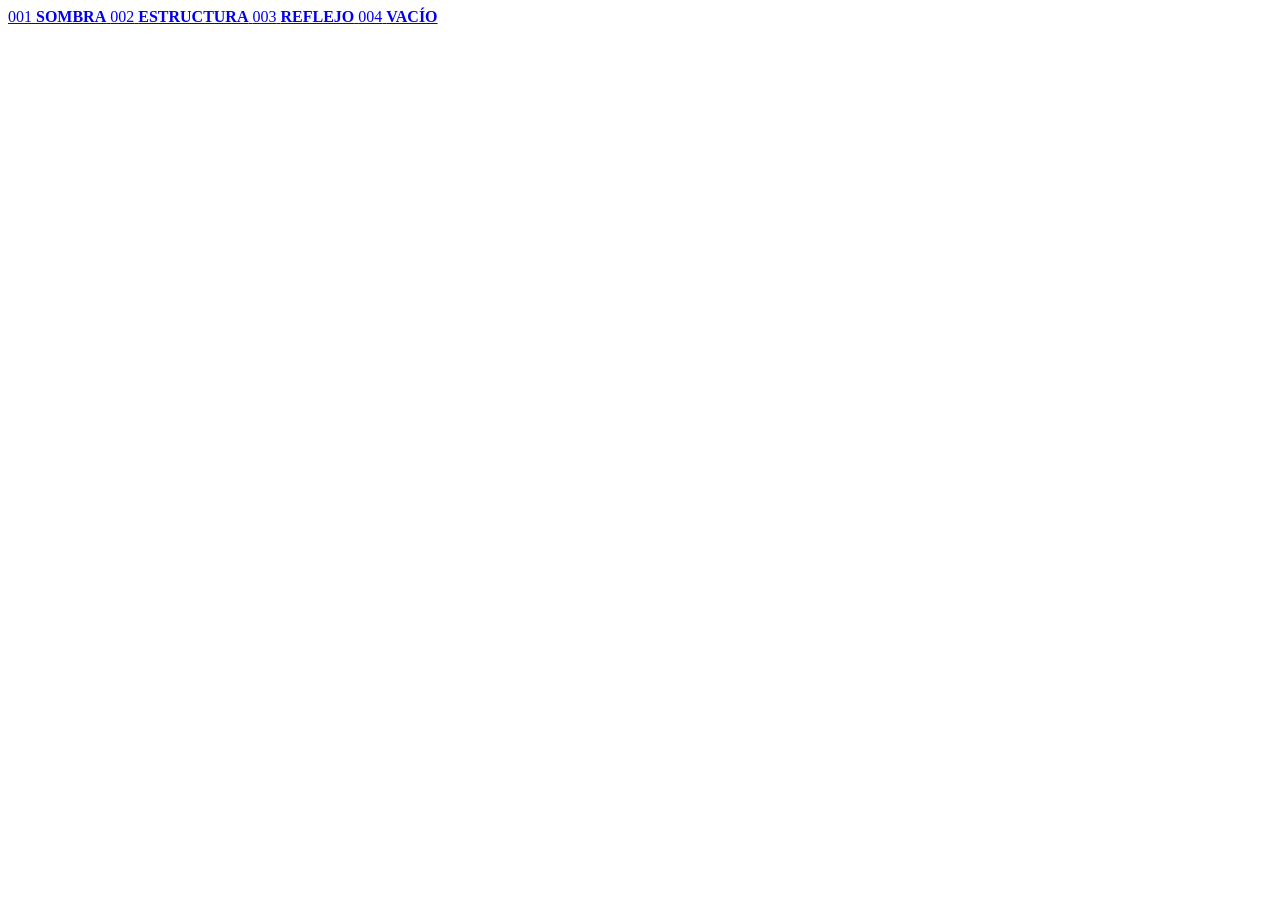
==== home.html @ 00d9a708 "SECCIONES CARGADAS" ====
<!DOCTYPE html>
<html lang="es">
<head>
  <meta charset="UTF-8">
  <meta name="viewport" content="width=device-width, initial-scale=1.0">
  <title>El Observatorio | Home</title>
  <link rel="preconnect" href="https://fonts.googleapis.com">
  <link rel="preconnect" href="https://fonts.gstatic.com" crossorigin>
  <link href="https://fonts.googleapis.com/css2?family=Montserrat:wght@300;400;500;600;700;800;900&display=swap" rel="stylesheet">
  <link rel="stylesheet" href="css/style.css">
</head>

<body class="page page-home">

  <main class="home-map">
    <a href="sombra.html" class="home-node node-001">
      <span>001</span>
      <strong>SOMBRA</strong>
    </a>

    <a href="estructura.html" class="home-node node-002">
      <span>002</span>
      <strong>ESTRUCTURA</strong>
    </a>

    <a href="reflejo.html" class="home-node node-003">
      <span>003</span>
      <strong>REFLEJO</strong>
    </a>

    <a href="vacio.html" class="home-node node-004">
      <span>004</span>
      <strong>VACÍO</strong>
    </a>
  </main>

</body>
</html>
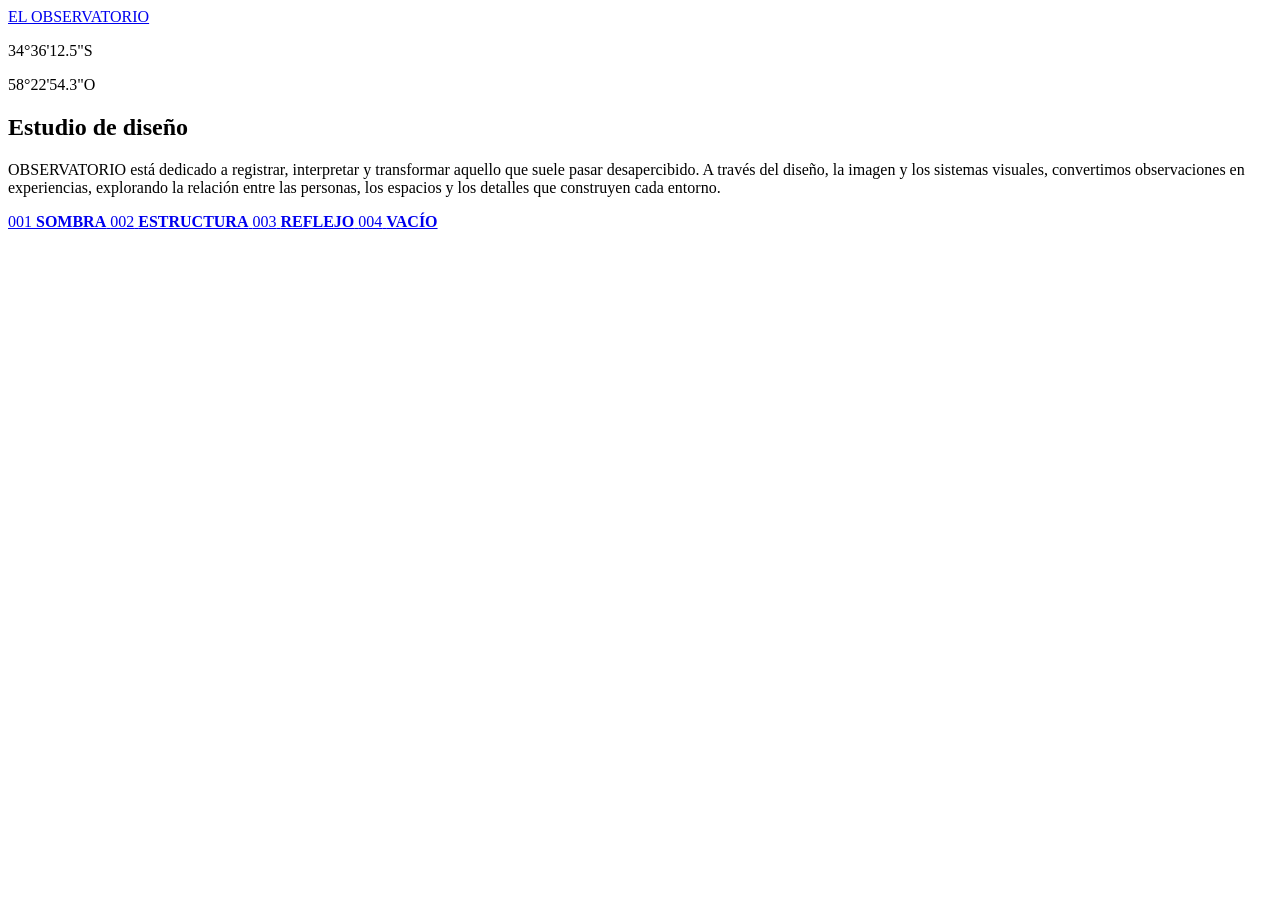
==== commit 5f59eb40: "NUEEVO" ====
--- a/home.html
+++ b/home.html
@@ -1,18 +1,25 @@
-<!DOCTYPE html>
-<html lang="es">
-<head>
-  <meta charset="UTF-8">
-  <meta name="viewport" content="width=device-width, initial-scale=1.0">
-  <title>El Observatorio | Home</title>
-  <link rel="preconnect" href="https://fonts.googleapis.com">
-  <link rel="preconnect" href="https://fonts.gstatic.com" crossorigin>
-  <link href="https://fonts.googleapis.com/css2?family=Montserrat:wght@300;400;500;600;700;800;900&display=swap" rel="stylesheet">
-  <link rel="stylesheet" href="css/style.css">
-</head>
-
 <body class="page page-home">
 
+  <a href="home.html" class="back-home"><span>EL OBSERVATORIO</span></a>
+
   <main class="home-map">
+
+    <div class="coordinates">
+      <p>34°36'12.5"S</p>
+      <p>58°22'54.3"O</p>
+    </div>
+
+    <section class="home-description">
+      <h1>Estudio de diseño</h1>
+      <p>
+        OBSERVATORIO está dedicado a <span>registrar, interpretar y transformar</span>
+        aquello que suele pasar desapercibido. A través del <span>diseño, la imagen
+        y los sistemas visuales</span>, convertimos observaciones en experiencias,
+        explorando la relación entre las personas, los espacios y los detalles que
+        construyen cada entorno.
+      </p>
+    </section>
+
     <a href="sombra.html" class="home-node node-001">
       <span>001</span>
       <strong>SOMBRA</strong>
@@ -32,7 +39,7 @@
       <span>004</span>
       <strong>VACÍO</strong>
     </a>
+
   </main>
 
-</body>
-</html>+</body>
